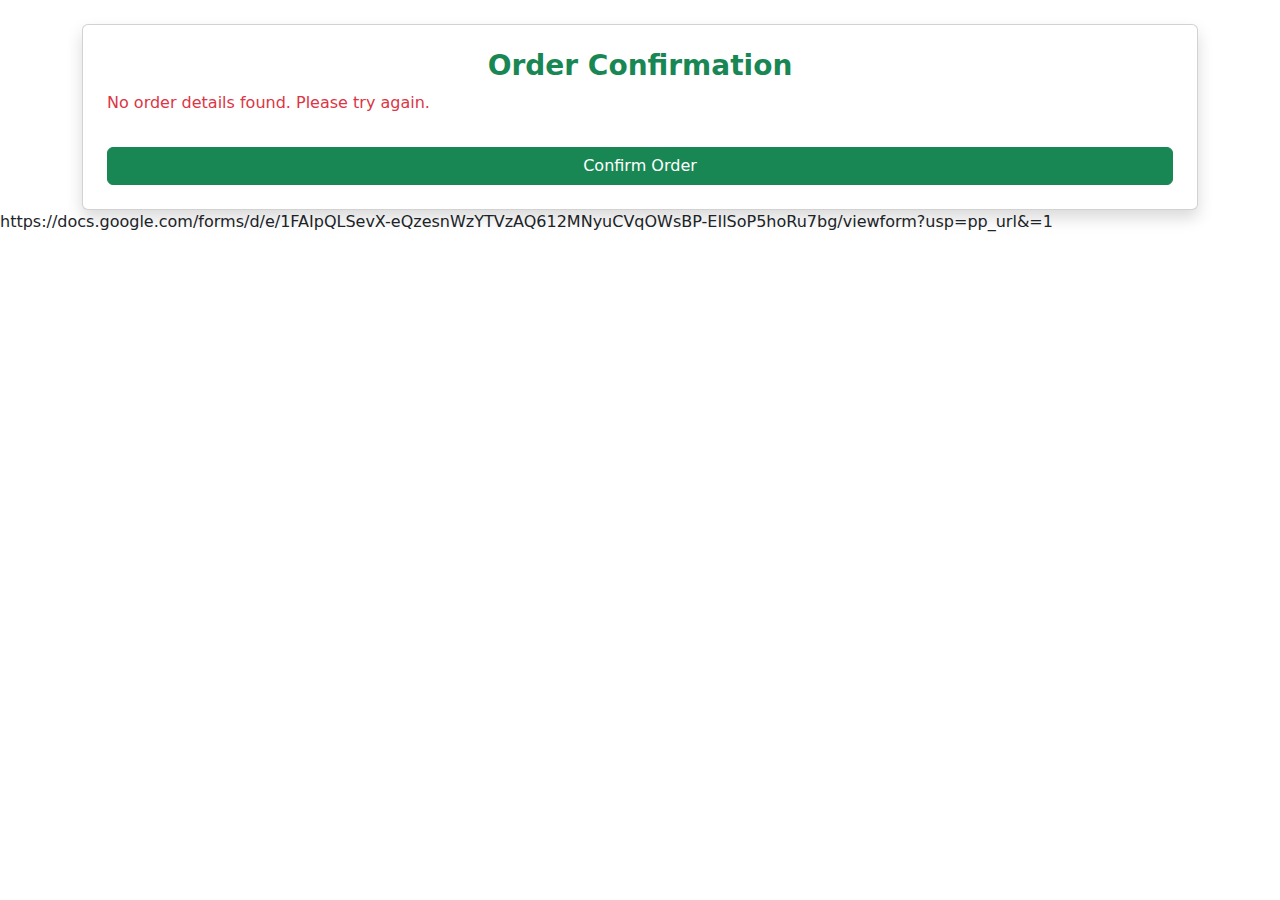
==== order-confirmation.html @ a0eb80a3 "Add files via upload" ====
<!DOCTYPE html>
<html lang="en">
<head>
    <meta charset="UTF-8">
    <meta name="viewport" content="width=device-width, initial-scale=1.0">
    <title>Order Confirmation</title>
    <link href="https://cdn.jsdelivr.net/npm/bootstrap@5.3.0/dist/css/bootstrap.min.css" rel="stylesheet">
</head>
<body>
    <div class="container mt-4">
        <div class="card p-4 shadow">
            <h3 class="text-center text-success fw-bold">Order Confirmation</h3>
            <div id="orderDetails"></div>
            <button id="confirmOrder" class="btn btn-success w-100 mt-3">Confirm Order</button>
        </div>
    </div>

    <script>
        document.addEventListener('DOMContentLoaded', function () {
            const orderDetails = JSON.parse(localStorage.getItem('orderDetails'));
            const orderDetailsElement = document.getElementById('orderDetails');
            const confirmOrderButton = document.getElementById('confirmOrder');

            // Display order details
            if (orderDetails) {
                orderDetailsElement.innerHTML = `
                    <p><strong>Order Number:</strong> ${orderDetails.orderNumber}</p>
                    <p><strong>Customer Name:</strong> ${orderDetails.customerName}</p>
                    <p><strong>Phone Number:</strong> ${orderDetails.phoneNumber}</p>
                    <p><strong>Address:</strong> ${orderDetails.address}</p>
                    <h5 class="mt-3">Order Summary</h5>
                    <table class="table">
                        <thead>
                            <tr>
                                <th>Product</th>
                                <th class="text-end">Subtotal</th>
                            </tr>
                        </thead>
                        <tbody>
                            ${orderDetails.products.map(product => `
                                <tr>
                                    <td>${product.name} (${product.size}, ${product.quantity}x)</td>
                                    <td class="text-end">৳ ${(product.price * product.quantity).toFixed(2)}</td>
                                </tr>
                            `).join('')}
                        </tbody>
                        <tfoot>
                            <tr>
                                <td>Subtotal</td>
                                <td class="text-end fw-bold">৳ ${orderDetails.subtotal.toFixed(2)}</td>
                            </tr>
                            <tr>
                                <td>Shipping</td>
                                <td class="text-end fw-bold">৳ ${orderDetails.shippingCost.toFixed(2)}</td>
                            </tr>
                            <tr class="table-light">
                                <td><strong>Total</strong></td>
                                <td class="text-end text-success fw-bold">৳ ${orderDetails.totalPrice.toFixed(2)}</td>
                            </tr>
                        </tfoot>
                    </table>
                `;
            } else {
                orderDetailsElement.innerHTML = '<p class="text-danger">No order details found. Please try again.</p>';
            }

            // Handle order confirmation
            confirmOrderButton.addEventListener('click', () => {
    const orderDetails = JSON.parse(localStorage.getItem('orderDetails'));

    if (orderDetails) {
        // Prepare the data to be sent to the server
        const formData = new FormData();
        formData.append('entry.1707821422', orderDetails.customerName); // Name field (replace with actual entry ID)
        formData.append('entry.352591236', orderDetails.phoneNumber); // Phone Number field (replace with actual entry ID)
        formData.append('entry.1869469430', orderDetails.address); // Address field (replace with actual entry ID)
        formData.append('entry.374191235', JSON.stringify(orderDetails.products)); // Order Details field (replace with actual entry ID)

        // Google Form action link
        fetch('https://docs.google.com/forms/d/1dhkjvLLP3LIkXIhEtC3ezayNYrMw5CNZ3uiseNF-1nc/formResponse', {
            method: 'POST',
            body: formData,
            mode: 'no-cors' // Required for Google Forms
        })
        .then(() => {
            // Google Forms does not return a valid response, so we assume success
            alert('Order confirmed! Data sent to server.');
            localStorage.removeItem('orderDetails');
            window.location.href = 'index.html'; // Redirect to home page
        })
        .catch(error => {
            console.error('Error:', error);
            alert('There was an error confirming your order. Please try again.');
        });
    } else {
        alert('No order details found. Please try again.');
    }
});
            });
        
    </script>
</body>
</html>

https://docs.google.com/forms/d/e/1FAIpQLSevX-eQzesnWzYTVzAQ612MNyuCVqOWsBP-EIlSoP5hoRu7bg/viewform?usp=pp_url&=1
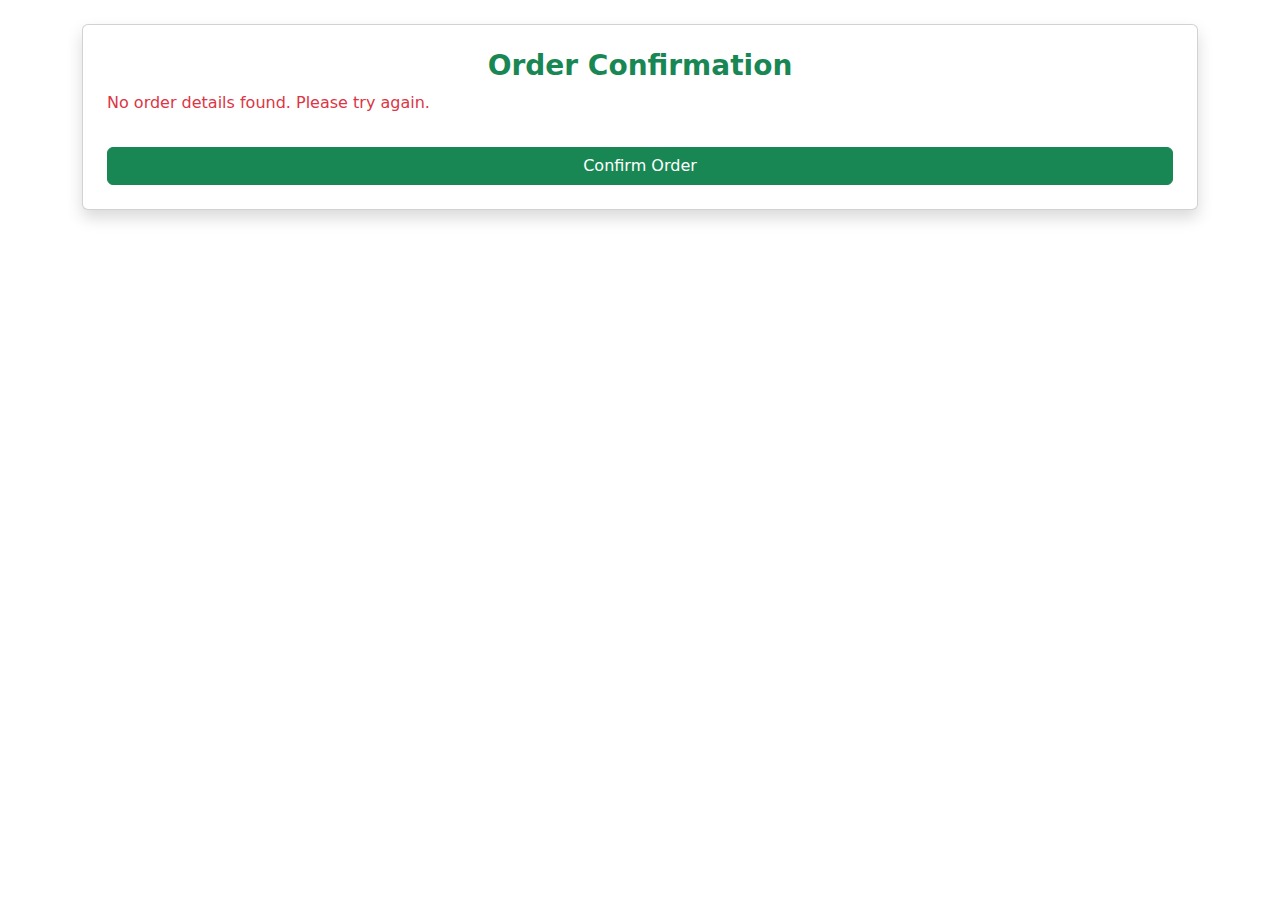
==== commit 273f34c2: "Add files via upload" ====
--- a/order-confirmation.html
+++ b/order-confirmation.html
@@ -74,6 +74,7 @@
         formData.append('entry.1707821422', orderDetails.customerName); // Name field (replace with actual entry ID)
         formData.append('entry.352591236', orderDetails.phoneNumber); // Phone Number field (replace with actual entry ID)
         formData.append('entry.1869469430', orderDetails.address); // Address field (replace with actual entry ID)
+        formData.append('entry.446155165', orderDetails.shippingCost); // Address field (replace with actual entry ID)
         formData.append('entry.374191235', JSON.stringify(orderDetails.products)); // Order Details field (replace with actual entry ID)
 
         // Google Form action link
@@ -102,4 +103,3 @@
 </body>
 </html>
 
-https://docs.google.com/forms/d/e/1FAIpQLSevX-eQzesnWzYTVzAQ612MNyuCVqOWsBP-EIlSoP5hoRu7bg/viewform?usp=pp_url&=1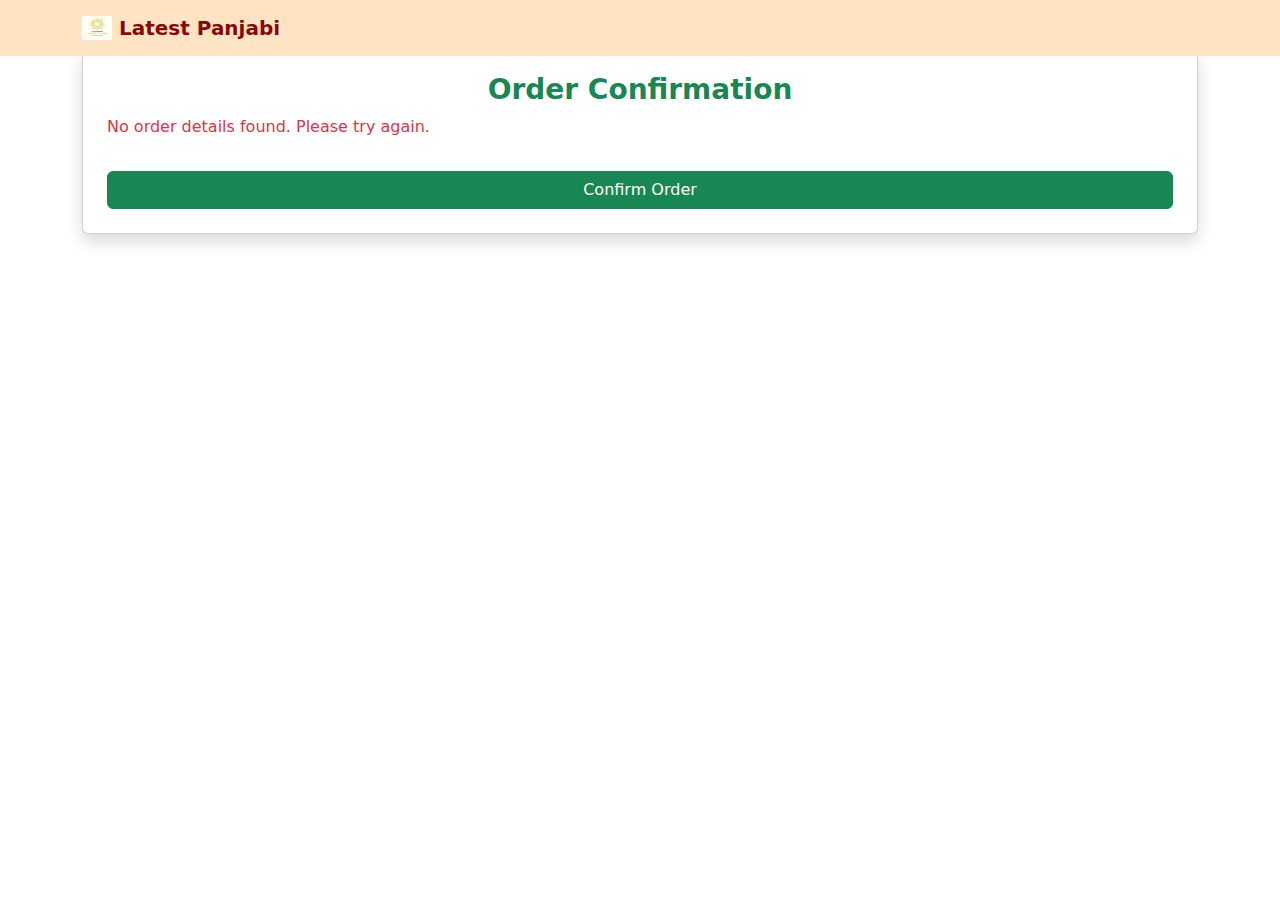
==== commit ce9acffb: "Add files via upload" ====
--- a/order-confirmation.html
+++ b/order-confirmation.html
@@ -7,6 +7,16 @@
     <link href="https://cdn.jsdelivr.net/npm/bootstrap@5.3.0/dist/css/bootstrap.min.css" rel="stylesheet">
 </head>
 <body>
+    <nav style="background-color: bisque;" class=" navbar navbar-expand-lg navbar-dark fixed-top ">
+        <div class="container ">
+            <a class="navbar-brand fw-bold"  style="color:#880808	;" href="#section2"><img src="logo.jpg" alt="" width="30" height="24" class="d-inline-block align-text-top">  Latest Panjabi</a>
+            
+           
+            
+        </div>
+    </nav>
+    <br>
+
     <div class="container mt-4">
         <div class="card p-4 shadow">
             <h3 class="text-center text-success fw-bold">Order Confirmation</h3>
@@ -85,7 +95,7 @@
         })
         .then(() => {
             // Google Forms does not return a valid response, so we assume success
-            alert('Order confirmed! Data sent to server.');
+            alert("ধন্যবাদ! আপনার অর্ডারটি সফলভাবে সম্পন্ন হয়েছে");
             localStorage.removeItem('orderDetails');
             window.location.href = 'index.html'; // Redirect to home page
         })
